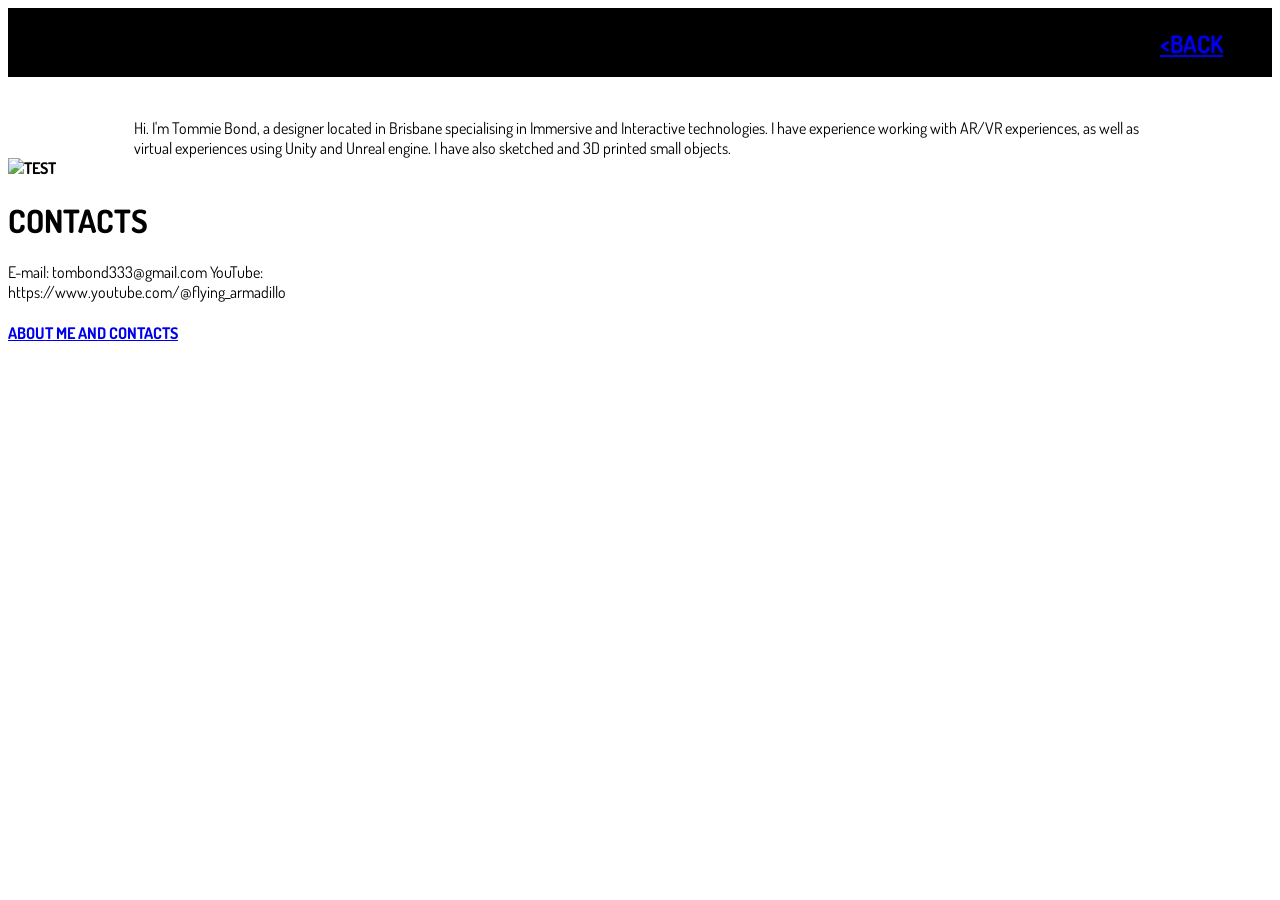
==== About.html @ acd07401 "Add files via upload" ====
<html>
    <head>
        <meta charset="utf-8">
        <meta http-equiv="X-UA-Compatible" content="IE=edge">
        <title>Index</title> 
        <link rel="stylesheet" href="content/Style.css">
        <link rel="stylesheet" href="https://fonts.googleapis.com/css?family=Dosis">
        <link rel="icon" type="image/x-icon" href="content/favicon.ico">
        <style>body {font-family: "Dosis", sans-serif;}</style>
    </head>
    <a href='Index.html' style="position: fixed; margin-left: 90%; z-index: 1; "><h2 style="direction: rtl">BACK></h2></a>
    <div style="position: sticky; top:0; background-color:black; padding-top: 0.5%">
        <h1>ABOUT ME</h1>
        <div class="line"></div>
    </div>
    <body>
        
        
        <div class='row' style='padding-top: 20px'>
            <div class='column' style='margin-left: 10%; margin-right: 10%'>Hi. I'm Tommie Bond, a designer located in Brisbane specialising in Immersive and Interactive technologies. I have experience working with AR/VR experiences, as well as virtual experiences using Unity and Unreal engine. I have also sketched and 3D printed small objects. </div>
            <div class='column' style='width: 30%' >
                
                <b href='Index.html'><img src="content/TEST.png" alt="TEST"></b>
                <h1>CONTACTS</h1>
                E-mail: tombond333@gmail.com 
                YouTube: https://www.youtube.com/@flying_armadillo
            </div>
        </div>
        <div class="line"></div>
        <a href='About.html' style="margin-left: 90%; z-index: 1; "><h4 style="direction: ltr">ABOUT ME AND CONTACTS</h4></a>
    </body>
    
</html>
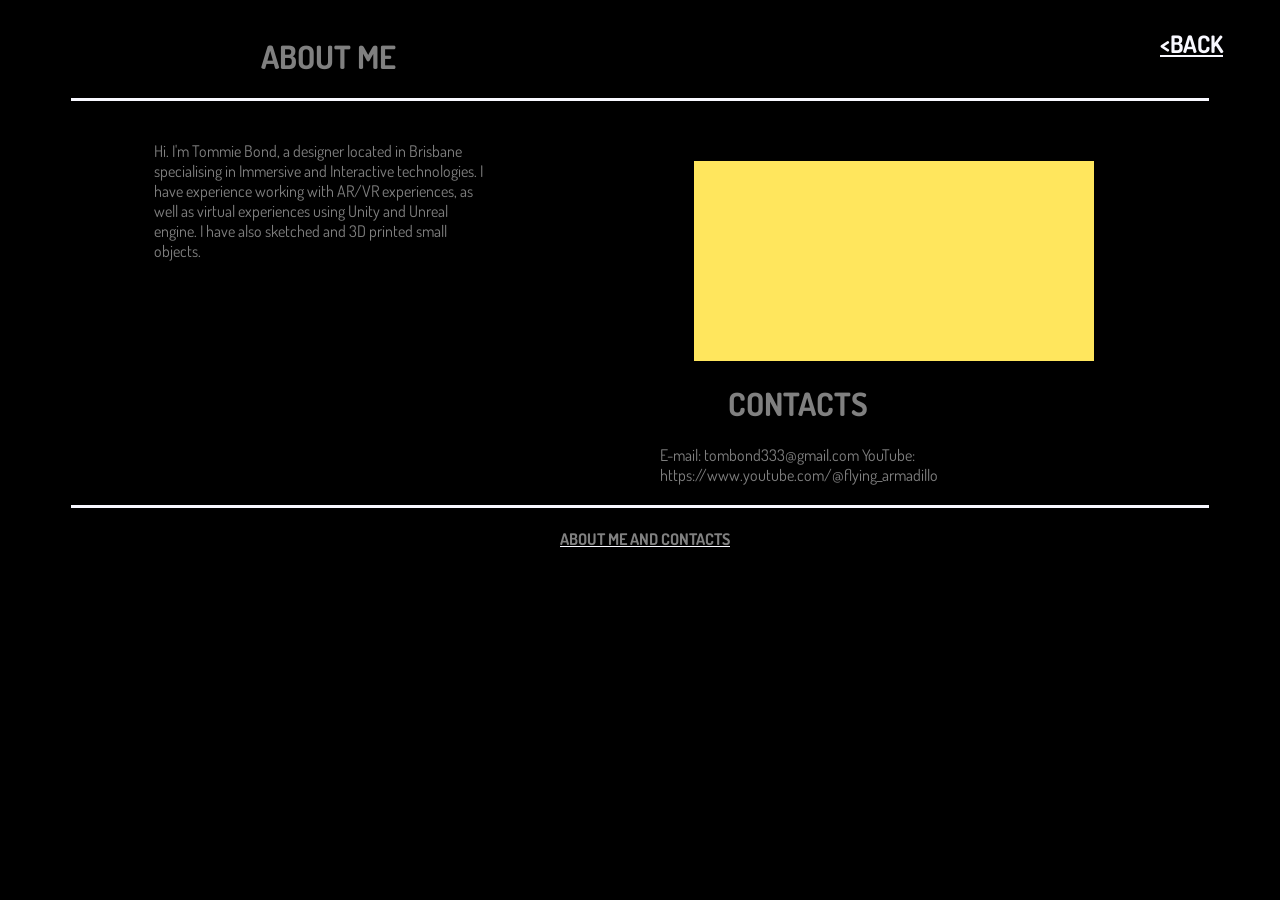
==== commit f9898d03: "Update About.html" ====
--- a/About.html
+++ b/About.html
@@ -8,7 +8,7 @@
         <link rel="icon" type="image/x-icon" href="content/favicon.ico">
         <style>body {font-family: "Dosis", sans-serif;}</style>
     </head>
-    <a href='Index.html' style="position: fixed; margin-left: 90%; z-index: 1; "><h2 style="direction: rtl">BACK></h2></a>
+    <a href='/www.tommie-bond.com' style="position: fixed; margin-left: 90%; z-index: 1; "><h2 style="direction: rtl">BACK></h2></a>
     <div style="position: sticky; top:0; background-color:black; padding-top: 0.5%">
         <h1>ABOUT ME</h1>
         <div class="line"></div>
@@ -30,4 +30,4 @@
         <a href='About.html' style="margin-left: 90%; z-index: 1; "><h4 style="direction: ltr">ABOUT ME AND CONTACTS</h4></a>
     </body>
     
-</html>+</html>
--- a/content/Style.css
+++ b/content/Style.css
@@ -0,0 +1,399 @@
+html {background-color: black; font-family: 'Courier New', monospace; color: gray;}
+
+* {
+    box-sizing: border-box;
+}
+
+a:link{
+    color: ghostwhite;
+    
+}
+
+a:visited{
+    color: ghostwhite;
+
+}
+
+a:hover{
+    color: grey;
+
+}
+
+h3 {
+    width: 10%;
+    min-width: 90px;
+    height: 5%;
+    background-color: black;
+    position:relative;
+    color: black;
+    transition-duration: 1s;
+    padding: 15px 35px;
+    text-decoration: none;
+    display: inline-block;
+    font-size: 130%;
+    border-bottom-left-radius: 10px;
+    border-bottom-right-radius: 10px;
+        border-top-left-radius: 5px;
+    border-top-right-radius: 5px;
+}
+
+h3:hover {
+    text-shadow: 2px 2px black;
+    background-color: brown;
+    color: ghostwhite;
+    cursor:pointer;
+}
+            
+h1 {
+    position: relative;
+    animation-name: slidein; 
+    animation-duration: 1s;
+    animation-fill-mode: forwards;
+    margin-left: 20%;
+    margin-right: auto;
+    transition-duration: 1s;
+}
+
+h4{
+    animation-name: slidein; 
+    animation-duration: 1s;
+    animation-fill-mode: forwards;
+    transition-duration: 1s;
+    padding-left: 10px;
+    text-align: center;
+}
+
+h2{
+    padding-left: 5%;
+    margin-bottom: 10px;
+    padding-bottom: 0px;
+    
+}
+
+
+p{
+    width: 90%;
+}
+
+
+.text{margin-top: 120px; margin-left: 30px; margin-right: 30px; padding-bottom: 10%; background-color: floralwhite}
+
+.centre{position: relative; display: block; margin-left: auto; margin-right: auto;}
+
+.header{position: absolute; margin-left:5%; padding-top: 1px; min-width: 90%; text-align: center;}
+
+.column {
+    float: left;
+    width: 30%;
+    padding: 20px;
+    background-color:black;
+}
+
+.row:after {
+    content: "";
+    display: table;
+    clear: both;
+    background-color:black;
+}
+
+@keyframes slidein {
+    from {
+        top: -10px;
+        background-color: black;
+        color: black;
+    }
+    to {
+        top: 0px;
+        background-color: black;
+        color: grey;
+    }               
+}
+
+.pic-container > a{
+    text-align: center;
+    width: 25%;
+    margin-left: 5%;
+    margin-top: 20px;
+    height: 60px;
+    align-self:flex-start;
+    background-color:white;
+    
+}
+
+
+b{
+    text-align: center;
+    width: 110%;
+    margin-left: 5%;
+    margin-top: 20px;
+    background-color:black;
+}
+
+b >img {
+      text-align: center;
+    width: 400px;
+    margin-left: 5%;
+    margin-top: 20px;
+    height: 200px;
+    background-color:white;
+}
+
+.container{
+    position: relative;
+    height: 75%;
+    border-radius: 25%;
+    margin: 1%;
+    background-color: black;
+}
+
+
+.flex-container-cover {
+    background-color:black;
+    height: 100%;
+    width: 100%;
+    border-radius: 25%;
+    animation: intro-display-cover;
+    animation-direction: normal;
+    animation-duration: 4s;
+    animation-fill-mode: forwards;
+    background-image: url(renders/360.0011.jpeg);
+    position: absolute;
+    background-position: center; 
+    z-index: -1;
+}
+
+.flex-container {
+    background-color:black;
+    height: 100%;
+    width: 100%;
+    border-radius: 25%;
+    animation: intro-display;
+    animation-direction: normal;
+    animation-duration: 4s;
+    animation-iteration-count: infinite;
+    animation-fill-mode: forwards;
+    position: absolute;
+    background-position: center; 
+    z-index: -1;
+}
+
+
+.flex-container > div {
+    animation-name: slidein; 
+    animation-duration: 1s;
+    animation-fill-mode: forwards;
+    transition-duration: 1s;
+    width: 100px;
+    margin: 20px;
+    line-height: 75px;
+    text-align: center;
+    background-color:aqua;
+}
+
+.pic-container {
+    display:flex;
+    flex-wrap:wrap;
+    background-color:black;
+    overflow-x: auto;
+    height: 105%;
+    align-self: center;
+    margin: 5%;
+    margin-left: 15%;
+
+}
+.pic-container > a {
+    margin-bottom: 50px;
+    margin-top: 50px;
+    padding-bottom: 10%;
+}
+
+.pic-container > b {
+    margin-bottom: 50px;
+    margin-top: 50px;
+}
+
+.pic-container-right {
+    display: flex;
+    flex-wrap: wrap;
+    background-color:black;
+    overflow-x: auto;
+    height: 450px;
+    margin-left: 5%;
+    margin: 5%;
+}
+
+.pic-container > .column > a >img {
+    width: 100%;
+    line-height: 10%;
+    text-align: right;
+    background-color:aqua;
+    border-style: solid;
+    border-color: ghostwhite;
+    transition: 0.3s;
+}
+
+.pic-container > a > img:hover{
+    width:  103%;
+    margin-left: -1.5%;
+}
+
+.pic-container > a >img {
+    width: 100%;
+    line-height: 10%;
+    text-align: right;
+    background-color:aqua;
+    border-style: solid;
+    border-color: ghostwhite;
+    transition: 0.3s;
+}
+
+
+.pic-container > a > img:hover{
+    width:  103%;
+    margin-left: -1.5%;
+}
+
+
+.line{
+    background-color:ghostwhite; 
+    height: 3px; 
+    width: 90%; 
+    margin-left: 5%;
+    animation-name: line-in;
+    animation-timing-function: ease;
+    animation-duration: 2s;
+}
+
+@keyframes line-in{
+    0%{
+        width: 0%;
+    }
+
+    100%{
+        width: 90%;
+    }
+}
+
+@keyframes intro-display {
+    0% {background-image: url(renders/360.0011.jpeg)}
+    1% {background-image: url(renders/360.0012.jpeg)}
+    2% {background-image: url(renders/360.0013.jpeg)}
+    3% {background-image: url(renders/360.0014.jpeg)}
+    4% {background-image: url(renders/360.0015.jpeg)}
+    5% {background-image: url(renders/360.0016.jpeg)}
+    6% {background-image: url(renders/360.0017.jpeg)}
+    7% {background-image: url(renders/360.0018.jpeg)}
+    8% {background-image: url(renders/360.0019.jpeg)}
+    9% {background-image: url(renders/360.0020.jpeg)}
+    10% {background-image: url(renders/360.0021.jpeg)}
+    11% {background-image: url(renders/360.0022.jpeg)}
+    12% {background-image: url(renders/360.0023.jpeg)}
+    13% {background-image: url(renders/360.0024.jpeg)}
+    14% {background-image: url(renders/360.0025.jpeg)}
+    15% {background-image: url(renders/360.0026.jpeg)}
+    16% {background-image: url(renders/360.0027.jpeg)}
+    17% {background-image: url(renders/360.0028.jpeg)}
+    18% {background-image: url(renders/360.0029.jpeg)}
+    19% {background-image: url(renders/360.0030.jpeg)}
+    20% {background-image: url(renders/360.0031.jpeg)}
+    21% {background-image: url(renders/360.0032.jpeg)}
+    22% {background-image: url(renders/360.0033.jpeg)}
+    23% {background-image: url(renders/360.0034.jpeg)}
+    24% {background-image: url(renders/360.0035.jpeg)}
+    25% {background-image: url(renders/360.0036.jpeg)}
+    26% {background-image: url(renders/360.0037.jpeg)}
+    27% {background-image: url(renders/360.0038.jpeg)}
+    28% {background-image: url(renders/360.0039.jpeg)}
+    29% {background-image: url(renders/360.0040.jpeg)}
+    30% {background-image: url(renders/360.0041.jpeg)}
+    31% {background-image: url(renders/360.0042.jpeg)}
+    32% {background-image: url(renders/360.0043.jpeg)}
+    33% {background-image: url(renders/360.0044.jpeg)}
+    34% {background-image: url(renders/360.0045.jpeg)}
+    35% {background-image: url(renders/360.0046.jpeg)}
+    36% {background-image: url(renders/360.0047.jpeg)}
+    37% {background-image: url(renders/360.0048.jpeg)}
+    38% {background-image: url(renders/360.0049.jpeg)}
+    39% {background-image: url(renders/360.0050.jpeg)}
+    40% {background-image: url(renders/360.0051.jpeg)}
+    41% {background-image: url(renders/360.0052.jpeg)}
+    42% {background-image: url(renders/360.0053.jpeg)}
+    43% {background-image: url(renders/360.0054.jpeg)}
+    44% {background-image: url(renders/360.0055.jpeg)}
+    45% {background-image: url(renders/360.0056.jpeg)}
+    46% {background-image: url(renders/360.0057.jpeg)}
+    47% {background-image: url(renders/360.0058.jpeg)}
+    48% {background-image: url(renders/360.0059.jpeg)}
+    49% {background-image: url(renders/360.0060.jpeg)}
+    50% {background-image: url(renders/360.0061.jpeg)}
+    51% {background-image: url(renders/360.0060.jpeg)}
+    52% {background-image: url(renders/360.0059.jpeg)}
+    53% {background-image: url(renders/360.0058.jpeg)}
+    54% {background-image: url(renders/360.0057.jpeg)}
+    55% {background-image: url(renders/360.0056.jpeg)}
+    56% {background-image: url(renders/360.0055.jpeg)}
+    57% {background-image: url(renders/360.0054.jpeg)}
+    58% {background-image: url(renders/360.0053.jpeg)}
+    59% {background-image: url(renders/360.0052.jpeg)}
+    60% {background-image: url(renders/360.0051.jpeg)}
+    61% {background-image: url(renders/360.0051.jpeg)}
+    62% {background-image: url(renders/360.0050.jpeg)}
+    63% {background-image: url(renders/360.0049.jpeg)}
+    64% {background-image: url(renders/360.0048.jpeg)}
+    65% {background-image: url(renders/360.0047.jpeg)}
+    66% {background-image: url(renders/360.0046.jpeg)}
+    67% {background-image: url(renders/360.0045.jpeg)}
+    68% {background-image: url(renders/360.0044.jpeg)}
+    69% {background-image: url(renders/360.0043.jpeg)}
+    70% {background-image: url(renders/360.0042.jpeg)}
+    71% {background-image: url(renders/360.0041.jpeg)}
+    72% {background-image: url(renders/360.0040.jpeg)}
+    73% {background-image: url(renders/360.0039.jpeg)}
+    74% {background-image: url(renders/360.0038.jpeg)}
+    75% {background-image: url(renders/360.0037.jpeg)}
+    76% {background-image: url(renders/360.0036.jpeg)}
+    77% {background-image: url(renders/360.0035.jpeg)}
+    78% {background-image: url(renders/360.0034.jpeg)}
+    79% {background-image: url(renders/360.0033.jpeg)}
+    80% {background-image: url(renders/360.0032.jpeg)}
+    81% {background-image: url(renders/360.0031.jpeg)}
+    82% {background-image: url(renders/360.0030.jpeg)}
+    83% {background-image: url(renders/360.0029.jpeg)}
+    84% {background-image: url(renders/360.0028.jpeg)}
+    85% {background-image: url(renders/360.0027.jpeg)}
+    86% {background-image: url(renders/360.0026.jpeg)}
+    87% {background-image: url(renders/360.0025.jpeg)}
+    88% {background-image: url(renders/360.0024.jpeg)}
+    89% {background-image: url(renders/360.0023.jpeg)}
+    90% {background-image: url(renders/360.0022.jpeg)}
+    91% {background-image: url(renders/360.0021.jpeg)}
+    92% {background-image: url(renders/360.0020.jpeg)}
+    93% {background-image: url(renders/360.0019.jpeg)}
+    94% {background-image: url(renders/360.0018.jpeg)}
+    95% {background-image: url(renders/360.0017.jpeg)}
+    96% {background-image: url(renders/360.0016.jpeg)}
+    97% {background-image: url(renders/360.0015.jpeg)}
+    98% {background-image: url(renders/360.0014.jpeg)}
+    99% {background-image: url(renders/360.0013.jpeg)}
+    100% {background-image: url(renders/360.0012.jpeg)}
+}
+
+@keyframes intro-display-cover {
+    0% {opacity: 100%;}
+    99% {opacity: 100%;}
+    100% {opacity: 0%;}
+}
+
+::-webkit-scrollbar {
+    width: 10px;
+    height: 10px;
+}
+
+::-webkit-scrollbar-thumb:horizontal {
+    background: green; 
+    border-radius: 10px;
+}
+
+::-webkit-scrollbar-thumb:vertical {
+    background: grey; 
+    border-radius: 10px;
